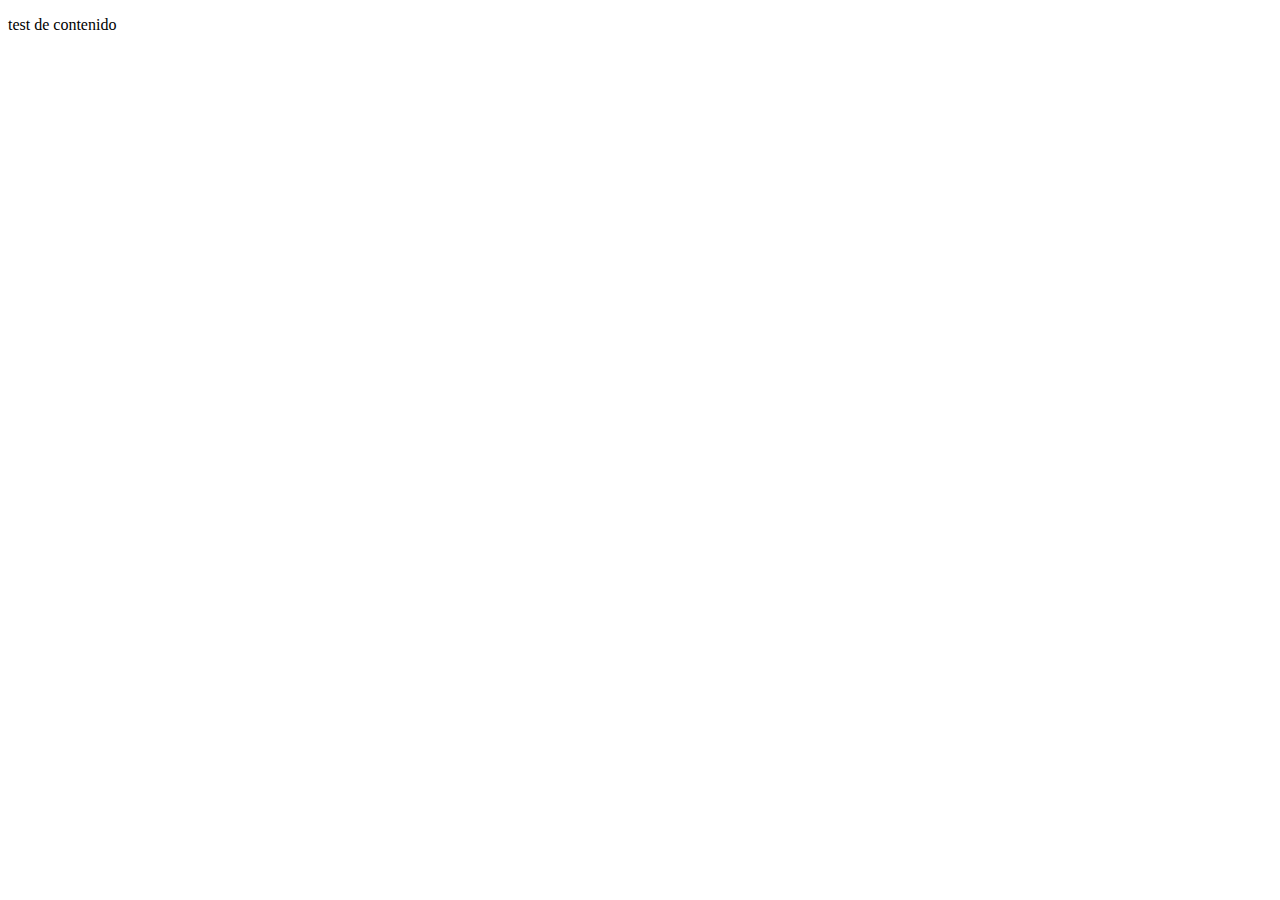
==== index.html @ e2e25278 "Update index.html" ====
<!DOCTYPE html>
<html lang="en">
<head>
    <meta charset="UTF-8">
    <meta name="viewport" content="width=device-width, initial-scale=1.0">
    <title>Document</title>
</head>
<body>
    <p>test de contenido</p>
    <a href=""></a>
</body>
<script src="motor.js"></script>
<script >
    console.log('esto si funciono xd');
</script>
</html>
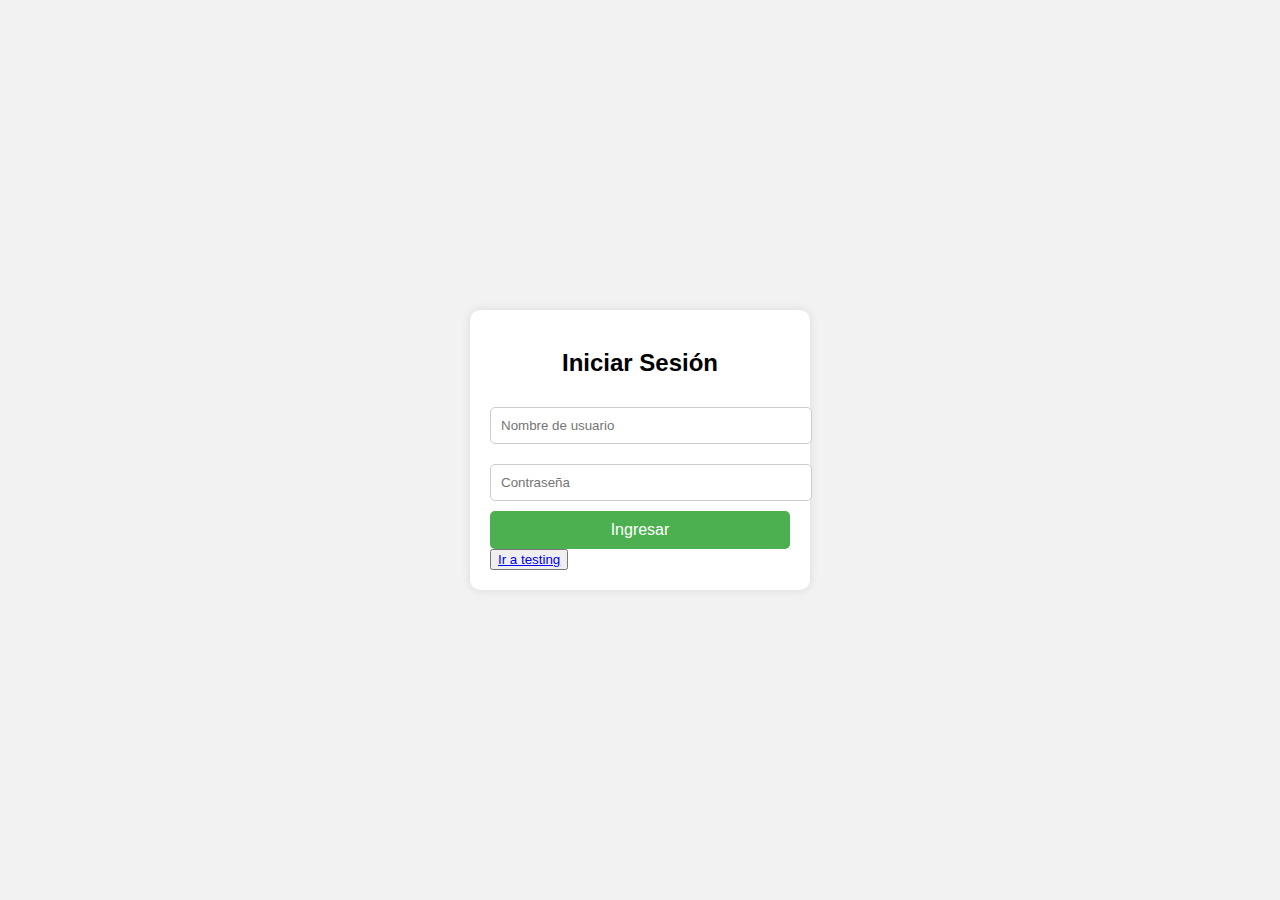
==== commit 97f0dd61: "test final de carga" ====
--- a/index.html
+++ b/index.html
@@ -2,14 +2,25 @@
 <html lang="en">
 <head>
     <meta charset="UTF-8">
+    <meta http-equiv="Permissions-Policy" content="interest-cohort=()">
     <meta name="viewport" content="width=device-width, initial-scale=1.0">
     <title>Document</title>
+    <link rel="stylesheet" href="css/main.css">
 </head>
+
 <body>
-    <p>test de contenido</p>
-    <a href=""></a>
+    <div class="login-container">
+        <h2>Iniciar Sesión</h2>
+        <form action="/login" method="post">
+            <input type="text" name="username" placeholder="Nombre de usuario" required>
+            <input type="password" name="password" placeholder="Contraseña" required>
+            <input type="submit" value="Ingresar">
+        </form>
+        <button><a href="testing.html">Ir a testing</a></button>
+    </div>
 </body>
-<script src="motor.js"></script>
+
+<script src="/js/motor.js"></script>
 <script >
     console.log('esto si funciono xd');
 </script>
--- a/css/main.css
+++ b/css/main.css
@@ -0,0 +1,42 @@
+
+body {
+    font-family: Arial, sans-serif;
+    background-color: #f2f2f2;
+    display: flex;
+    justify-content: center;
+    align-items: center;
+    height: 100vh;
+    margin: 0;
+}
+.login-container {
+    background-color: #ffffff;
+    padding: 20px;
+    border-radius: 10px;
+    box-shadow: 0 0 10px rgba(0, 0, 0, 0.1);
+    width: 300px;
+}
+.login-container h2 {
+    text-align: center;
+    margin-bottom: 20px;
+}
+.login-container input[type="text"],
+.login-container input[type="password"] {
+    width: 100%;
+    padding: 10px;
+    margin: 10px 0;
+    border: 1px solid #ccc;
+    border-radius: 5px;
+}
+.login-container input[type="submit"] {
+    width: 100%;
+    padding: 10px;
+    background-color: #4CAF50;
+    color: white;
+    border: none;
+    border-radius: 5px;
+    cursor: pointer;
+    font-size: 16px;
+}
+.login-container input[type="submit"]:hover {
+    background-color: #45a049;
+}
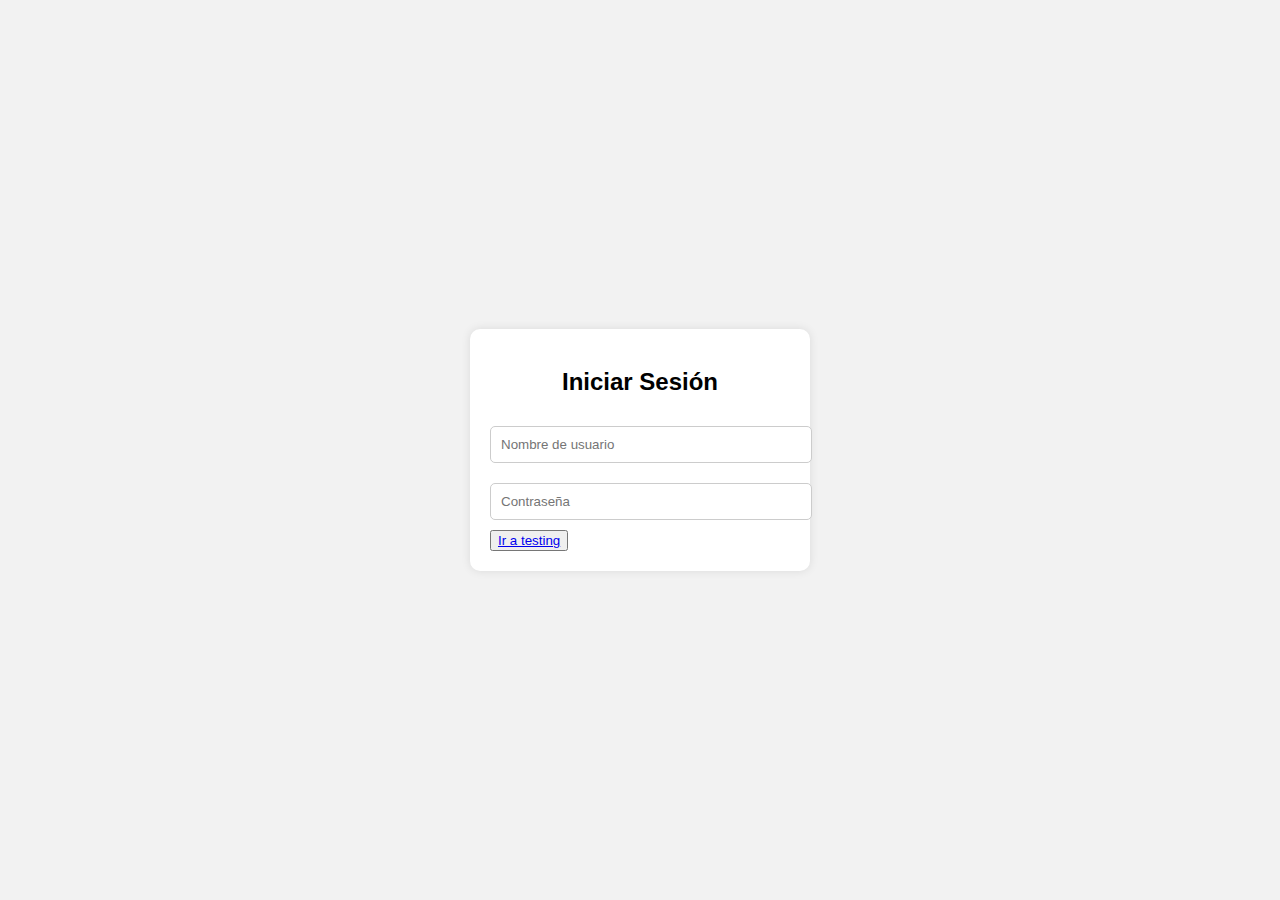
==== commit 4563530c: "first commit to saving area" ====
--- a/index.html
+++ b/index.html
@@ -14,14 +14,9 @@
         <form action="/login" method="post">
             <input type="text" name="username" placeholder="Nombre de usuario" required>
             <input type="password" name="password" placeholder="Contraseña" required>
-            <input type="submit" value="Ingresar">
+            <button><a href="testing.html">Ir a testing</a></button>
         </form>
-        <button><a href="testing.html">Ir a testing</a></button>
     </div>
 </body>
 
-<script src="/js/motor.js"></script>
-<script >
-    console.log('esto si funciono xd');
-</script>
 </html>
